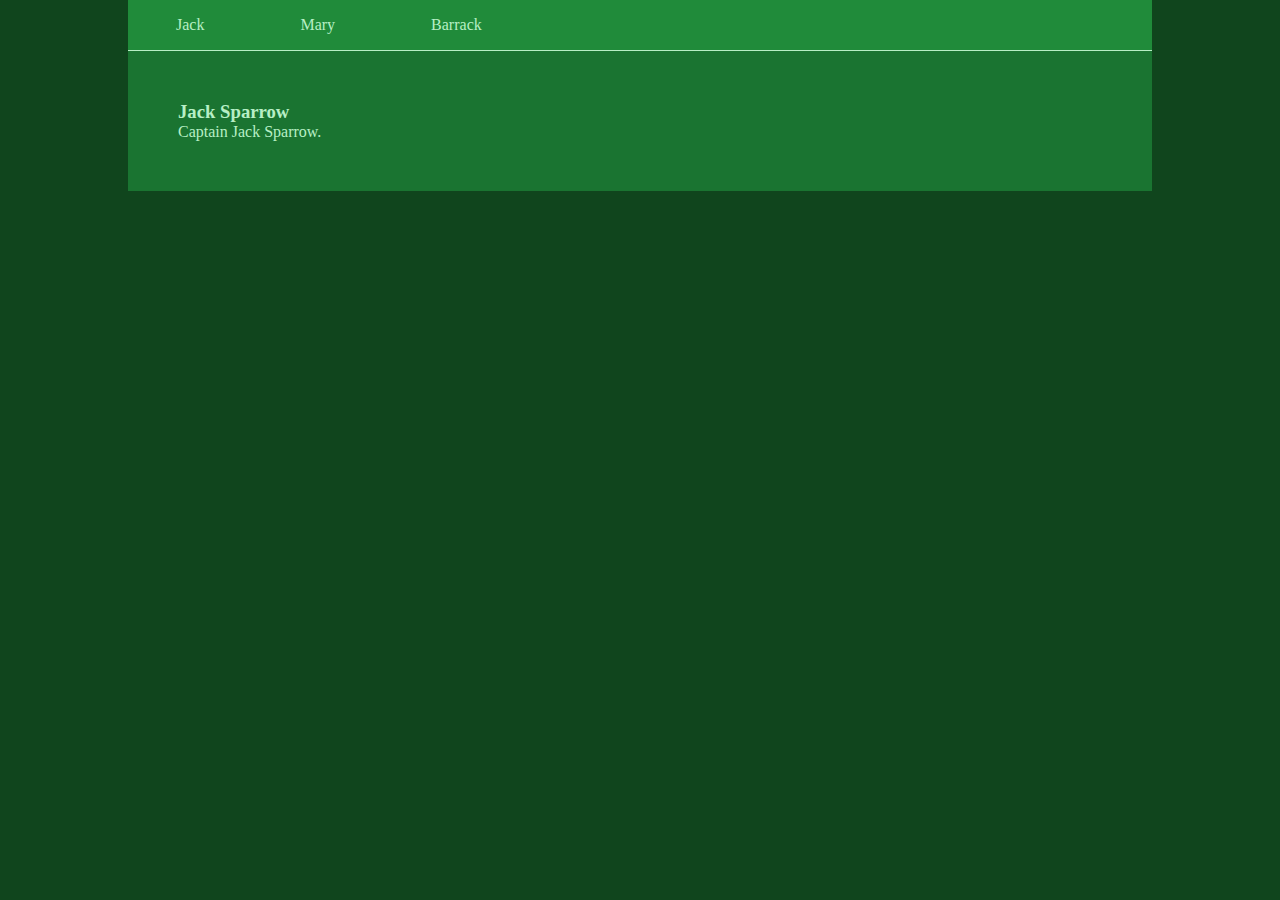
==== tabs/index.html @ da25875e "initial commit of the small projects page" ====
<!DOCTYPE html>
<html lang="en">
<head>
    <meta charset="UTF-8">
    <meta http-equiv="X-UA-Compatible" content="IE=edge">
    <meta name="viewport" content="width=device-width, initial-scale=1.0">
    <title>Tabs</title>
    <script src="./script.js" defer></script>
    <link rel="stylesheet" href="styles.css">
</head>
<body>
    <div class="supreme-container">
        <div class="container">
            <ul class="tabs">
                <li data-tab-target="#jack">Jack</li>
                <li data-tab-target="#mary">Mary</li>
                <li data-tab-target="#obama">Barrack</li>
            </ul>
            <div class="tab-content active" id="jack">
                <h3>Jack Sparrow</h3>
                <p>Captain Jack Sparrow.</p>
            </div>
            <div class="tab-content" id="mary">
                <h3>Mary Poppins</h3>
                <p>Lorem ipsum dolor sit amet consectetur, adipisicing elit. Itaque, commodi.</p>
            </div>
            <div class="tab-content" id="obama">
                <h3>Barrack Obama</h3>
                <p>Good day to you, Mr. President.</p>
            </div>
        </div>
    </div>
</body>
</html>
---- tabs/styles.css ----
*{
    margin: 0;
    padding: 0;
    box-sizing: border-box;
}

.supreme-container{
    height: 100vh;
    background-color: #10451d;
}
.container{
    width: 80%;
    margin: 0 auto;
}
.tabs{
    display: flex;
    justify-content: flex-start;
    list-style: none;
    background-color: #208b3a;
    border-bottom: 1px solid #b7efc5;
}
[data-tab-target]{
    padding: 1rem 3rem;
    color: #b7efc5;
    cursor: pointer;
}
[data-tab-target]:hover{
    background-color: #1a7431;
}
.active[data-tab-target]{
    background-color: #1a7431;
    color: #b7efc5;
}
.tab-content{
    display: none;
    padding: 50px;
    color: #b7efc5;
    background-color: #1a7431;
}
.tab-content.active{
    display: block;
}
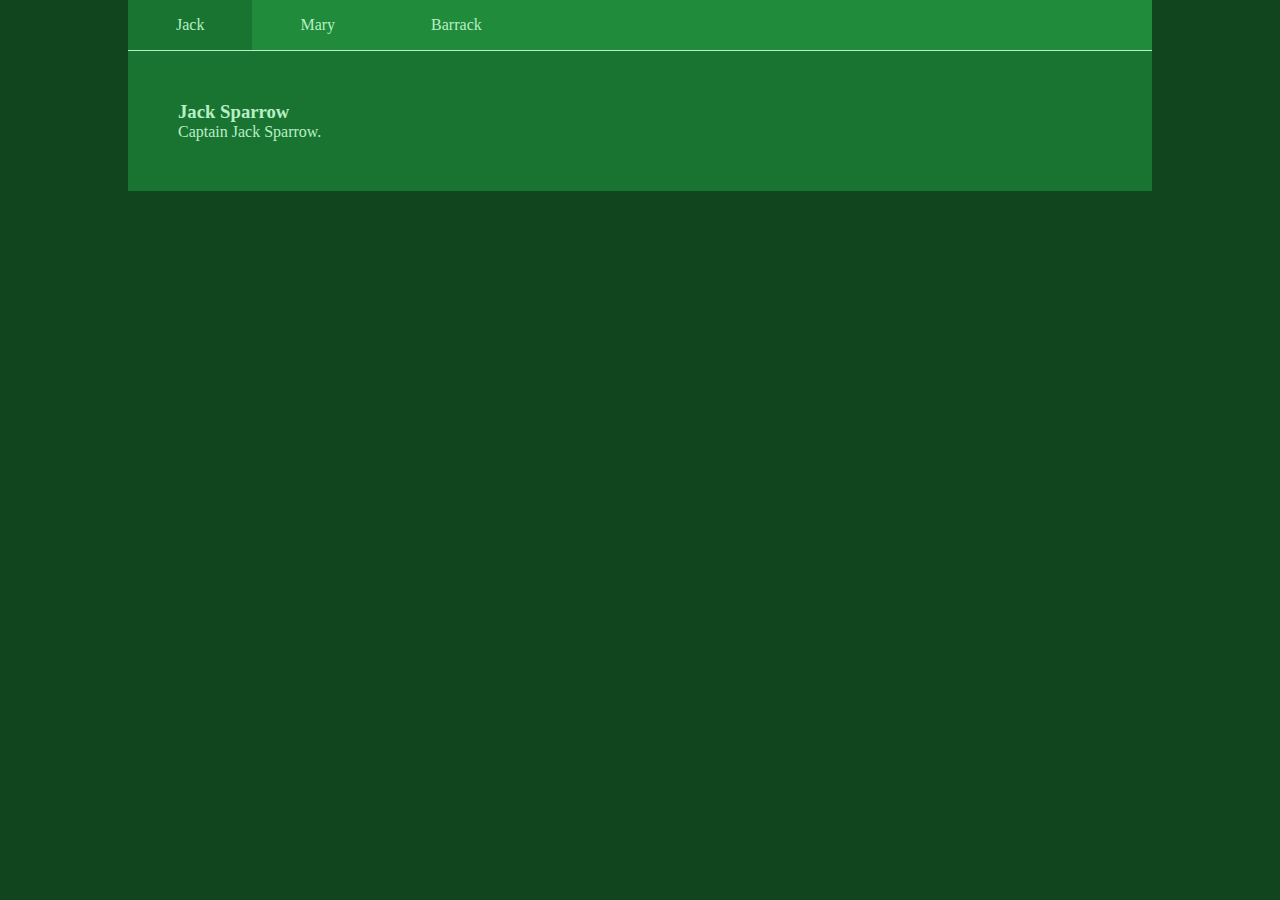
==== commit 9b562339: "fiexd the initial tab button to be highlighted and added a working link to the flexible image galler" ====
--- a/tabs/index.html
+++ b/tabs/index.html
@@ -12,7 +12,7 @@
     <div class="supreme-container">
         <div class="container">
             <ul class="tabs">
-                <li data-tab-target="#jack">Jack</li>
+                <li data-tab-target="#jack" class="active">Jack</li>
                 <li data-tab-target="#mary">Mary</li>
                 <li data-tab-target="#obama">Barrack</li>
             </ul>
